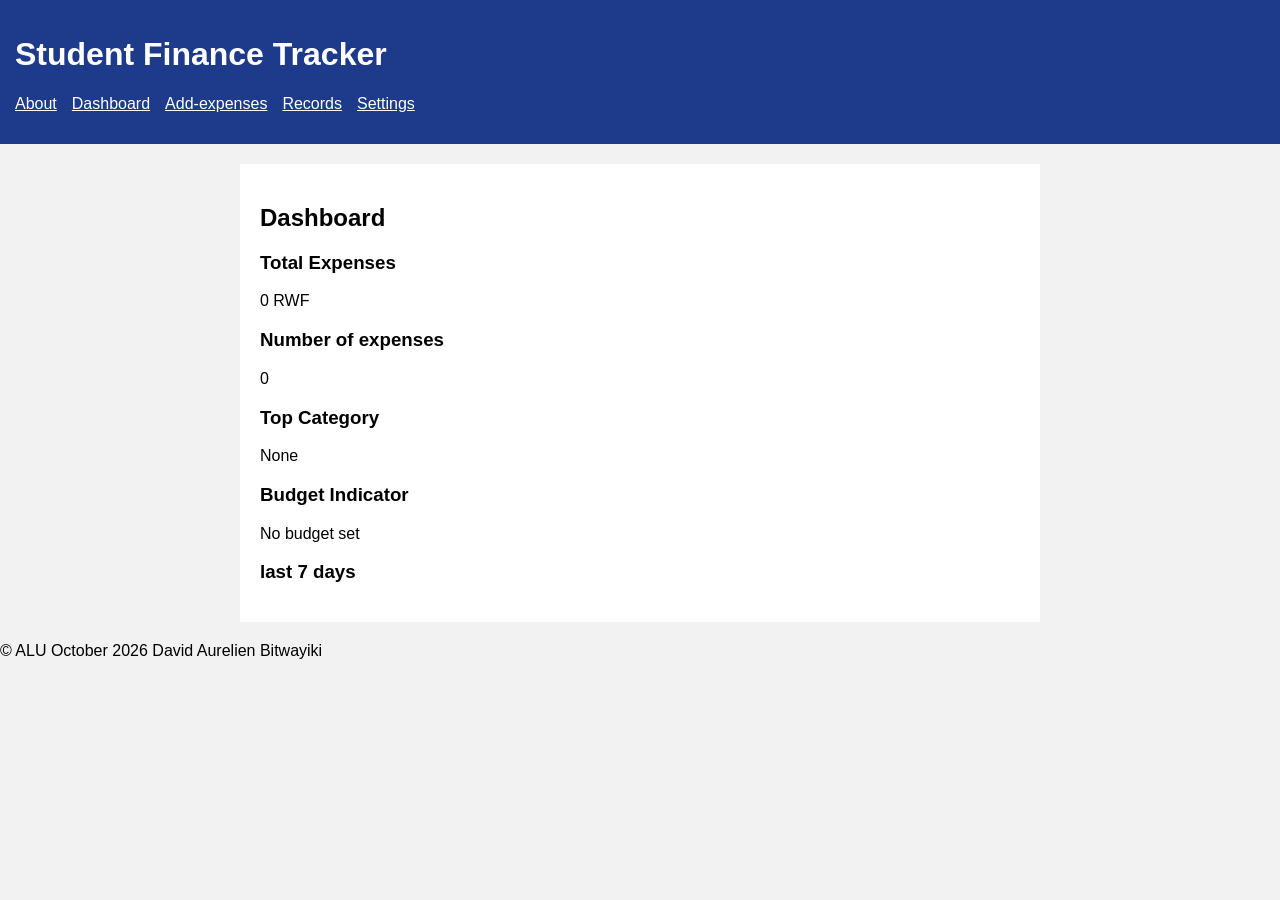
==== index.html @ 6ecde778 "index, about, add-expense, settings, records files modified" ====
<!DOCTYPE html> 
<html lang="en">
<head>
    <meta charset="UTF-8">
    <meta name="viewport" content="width=device-width, initial-scale=1.0">
    <title>     Students Finance Tracker</title>
    <link rel="stylesheet" href="styles/styles/main.css">
</head> 
<body>
        <a href="#main-content" class="skip-link"> Go to main content</a>
        <header>
            <h1>Student Finance Tracker</h1>
            <nav>
                <ul>
                    <li><a href="about.html" data-section="About">About</a></li>
                    <li><a href="dashboard.html" data-section="dashboard">Dashboard</a></li>
                    <li><a href="add-expense.html" data-section="add-expense">Add-expenses</a></li>
                    <li><a href="records.html" data-section="records">Records</a></li>
                    <li><a href="settings.html" data-section="settings">Settings</a></li>
                </ul>
            </nav>
        </header>
        <main id="main-content">
            <section id="dashboard" class="section active">
                <h2>Dashboard</h2>
                <div class="stats-grid">
                    <div class="stat-card">
                        <h3>Total Expenses</h3>
                        <p class="stat-value" id="stat-total"> 0 RWF</p>
                    </div>
                    <div class="stat-card">
                        <h3>Number of expenses</h3>
                        <p class="stat-value" id="stat-count">0</p>
                        
                </div>
                <div class="stat-card">
                    <h3>Top Category</h3>
                    <p class="stat-value" id="stat-top-category">None</p>   
                </div>
                </div>
                <div class="budget-indicator">
                    <h3>Budget Indicator</h3>
                    <p id="budget-status" role="status" aria-live="polite">No budget set</p>
                <div class="progress-bar">
                    <div class="progress" id="budget-progress"></div>
                </div>
                </div>
            <div class="chart-container">
                <h3> last 7 days     </h3>
                <div class="chart" id="chart-bars"> </div>
            </div>
            </section>
        </main>
        <footer>
        <p>© ALU October 2026 David Aurelien Bitwayiki</p>
    </footer>
    </body>
</html>
---- styles/styles/main.css ----
body {
  font-family: Arial, sans-serif;
  background: #f2f2f2;
  margin: 0;
}

.skip-link {
  position: absolute;
  left: -999px;
}
.skip-link:focus {
  left: 10px;
  top: 10px;
  background: white;
}

header {
  background: #1e3a8a;
  color: white;
  padding: 15px;
}

nav ul {
  list-style: none;
  padding: 0;
  display: flex;
  gap: 15px;
}
nav a {
  color: white;
}

main {
  max-width: 800px;
  margin: 20px auto;
  padding: 0 15px;
}

.section {
  display: none;
  background: white;
  padding: 20px;
}
.section.active {
  display: block;
}

label {
  display: block;
  margin-top: 10px;
}
input, select {
  width: 100%;
  padding: 7px;
}

button, .button {
  background: #6a6c70;
  color: white;
  border: none;
  padding: 8px 14px;
  cursor: pointer;
}
.secondary {
  background: #bbb;
  color: black;
}

.error {
  color: rgb(87, 84, 84);
}
.status {
  color: rgb(159, 163, 159);
}

:focus-visible {
  outline: 3px solid rgb(134, 133, 129);
}
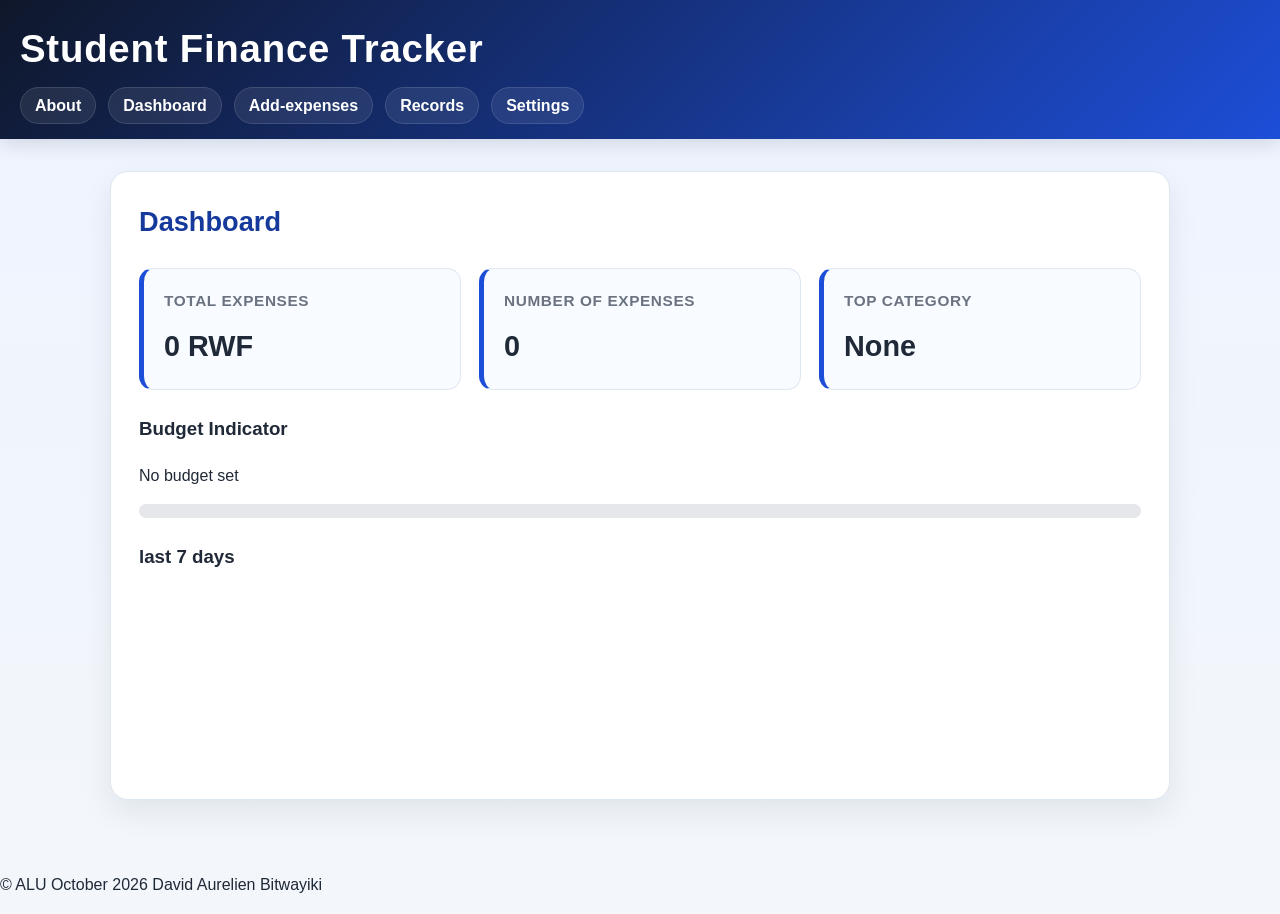
==== commit 20dd16ed: "changes" ====
--- a/index.html
+++ b/index.html
@@ -13,7 +13,7 @@
             <nav>
                 <ul>
                     <li><a href="about.html" data-section="About">About</a></li>
-                    <li><a href="dashboard.html" data-section="dashboard">Dashboard</a></li>
+                    <li><a href="index.html" data-section="dashboard">Dashboard</a></li>
                     <li><a href="add-expense.html" data-section="add-expense">Add-expenses</a></li>
                     <li><a href="records.html" data-section="records">Records</a></li>
                     <li><a href="settings.html" data-section="settings">Settings</a></li>
@@ -54,5 +54,6 @@
         <footer>
         <p>© ALU October 2026 David Aurelien Bitwayiki</p>
     </footer>
-    </body>
+        <script src="scripts/main.js"></script>
+        </body>
 </html>
--- a/styles/styles/main.css
+++ b/styles/styles/main.css
@@ -1,78 +1,278 @@
+:root {
+  --bg: #f3f7fb;
+  --panel: #ffffff;
+  --panel-alt: #f8fbff;
+  --primary: #1d4ed8;
+  --primary-dark: #163a9c;
+  --text: #1f2937;
+  --muted: #6b7280;
+  --border: #dfe7f1;
+  --success: #166534;
+  --danger: #b91c1c;
+  --shadow: 0 12px 30px rgba(15, 23, 42, 0.08);
+}
+
+* { box-sizing: border-box; }
+
 body {
-  font-family: Arial, sans-serif;
-  background: #f2f2f2;
   margin: 0;
+  font-family: "Segoe UI", Tahoma, Geneva, Verdana, sans-serif;
+  background: linear-gradient(180deg, #eef4ff 0%, var(--bg) 100%);
+  color: var(--text);
+  line-height: 1.6;
 }
 
 .skip-link {
   position: absolute;
   left: -999px;
 }
+
 .skip-link:focus {
-  left: 10px;
-  top: 10px;
-  background: white;
-}
-
+  left: 20px;
+  top: 20px;
+  background: #fff;
+  padding: 8px 12px;
+  border-radius: 8px;
+  z-index: 100;
+}
 header {
-  background: #1e3a8a;
-  color: white;
-  padding: 15px;
+  background: linear-gradient(135deg, #0f172a, var(--primary));
+  color: #fff;
+  padding: 18px 20px 20px;
+  box-shadow: 0 6px 18px rgba(15, 23, 42, 0.12);
+}
+
+header h1 {
+  margin: 0 0 14px;
+  font-size: clamp(1.8rem, 3vw, 2.5rem);
+  letter-spacing: 0.02em;
 }
 
 nav ul {
   list-style: none;
+  display: flex;
+  flex-wrap: wrap;
+  gap: 12px;
   padding: 0;
-  display: flex;
-  gap: 15px;
+  margin: 0;
 }
 nav a {
-  color: white;
+  color: #fff;
+  text-decoration: none;
+  background: rgba(255, 255, 255, 0.08);
+  border: 1px solid rgba(255, 255, 255, 0.12);
+  padding: 9px 14px;
+  border-radius: 999px;
+  transition: 0.2s ease;
+  font-weight: 600;
+}
+
+nav a:hover,
+nav a:focus-visible {
+  background: rgba(255, 255, 255, 0.18);
+  transform: translateY(-1px);
 }
 
 main {
-  max-width: 800px;
-  margin: 20px auto;
-  padding: 0 15px;
+  max-width: 1100px;
+  margin: 32px auto;
+  padding: 0 20px 40px;
 }
 
 .section {
   display: none;
-  background: white;
-  padding: 20px;
+  background: var(--panel);
+  border: 1px solid var(--border);
+  border-radius: 18px;
+  box-shadow: var(--shadow);
+  padding: 28px;
 }
 .section.active {
   display: block;
 }
 
+h2 {
+  margin-top: 0;
+  margin-bottom: 20px;
+  color: var(--primary-dark);
+  font-size: clamp(1.7rem, 2vw, 2.2rem);
+}
+
+.stats-grid {
+  display: grid;
+  grid-template-columns: repeat(auto-fit, minmax(180px, 1fr));
+  gap: 18px;
+  margin: 24px 0;
+}
+
+.stat-card {
+  background: var(--panel-alt);
+  border: 1px solid var(--border);
+  border-left: 5px solid var(--primary);
+  border-radius: 14px;
+  padding: 20px;
+}
+.stat-card h3 {
+  margin: 0 0 10px;
+  color: var(--muted);
+  font-size: 0.96rem;
+  font-weight: 700;
+  text-transform: uppercase;
+  letter-spacing: 0.04em;
+}
+
+.stat-value {
+  margin: 0;
+  font-size: 1.8rem;
+  font-weight: 700;
+  color: var(--text);
+}
+
+.budget-indicator,
+.chart-container,
+.records-controls,
+.form-group {
+  margin-top: 24px;
+}
+
+.progress-bar {
+  width: 100%;
+  height: 14px;
+  background: #e5e7eb;
+  border-radius: 999px;
+  overflow: hidden;
+  margin-top: 12px;
+}
+.progress {
+  height: 100%;
+  width: 0;
+  background: linear-gradient(90deg, #22c55e, #84cc16);
+  border-radius: inherit;
+  transition: width 0.3s ease;
+}
+
+.chart {
+  display: flex;
+  align-items: flex-end;
+  gap: 10px;
+  height: 180px;
+  padding-top: 12px;
+}
+
+.chart-bar {
+  flex: 1;
+  min-height: 30px;
+  border-radius: 10px 10px 0 0;
+  background: linear-gradient(180deg, #60a5fa, #1d4ed8);
+}
+
 label {
   display: block;
-  margin-top: 10px;
-}
-input, select {
+  margin-top: 14px;
+  margin-bottom: 8px;
+  font-weight: 600;
+  color: #374151;
+}
+
+input,
+select {
   width: 100%;
-  padding: 7px;
-}
-
-button, .button {
-  background: #6a6c70;
-  color: white;
+  padding: 10px 12px;
+  border: 1px solid var(--border);
+  border-radius: 10px;
+  font: inherit;
+  background: #fff;
+  color: var(--text);
+}
+input:focus,
+select:focus {
+  outline: 3px solid rgba(29, 78, 216, 0.15);
+  border-color: var(--primary);
+}
+
+button,
+.button {
+  display: inline-flex;
+  align-items: center;
+  justify-content: center;
   border: none;
-  padding: 8px 14px;
+  border-radius: 10px;
+  background: var(--primary);
+  color: #fff;
+  padding: 10px 16px;
+  font: inherit;
+  font-weight: 600;
   cursor: pointer;
-}
+  transition: 0.2s ease;
+}
+
+button:hover,
+.button:hover {
+  background: var(--primary-dark);
+}
+
 .secondary {
-  background: #bbb;
-  color: black;
+  background: #e5e7eb;
+  color: var(--text);
+}
+.secondary:hover {
+  background: #d1d5db;
+}
+
+.actions {
+  display: flex;
+  flex-wrap: wrap;
+  gap: 12px;
+  margin-top: 18px;
 }
 
 .error {
-  color: rgb(87, 84, 84);
-}
+  display: block;
+  min-height: 18px;
+  color: var(--danger);
+  font-size: 0.88rem;
+  margin-top: 4px;
+}
+
 .status {
-  color: rgb(159, 163, 159);
+  color: var(--success);
+  margin-top: 14px;
+  font-weight: 600;
+}
+
+.table-wrapper {
+  overflow-x: auto;
+  margin-top: 18px;
+}
+table {
+  width: 100%;
+  border-collapse: collapse;
+  background: #fff;
+  border: 1px solid var(--border);
+  border-radius: 12px;
+  overflow: hidden;
+}
+
+th,
+td {
+  padding: 12px 14px;
+  border-bottom: 1px solid var(--border);
+  text-align: left;
+}
+
+th {
+  background: #f3f7ff;
+  color: var(--primary-dark);
+  font-size: 0.88rem;
+  text-transform: uppercase;
+  letter-spacing: 0.04em;
+}
+
+#import-file {
+  display: none;
 }
 
 :focus-visible {
-  outline: 3px solid rgb(134, 133, 129);
-}
+  outline: 3px solid rgba(29, 78, 216, 0.25);
+  outline-offset: 2px;
+}
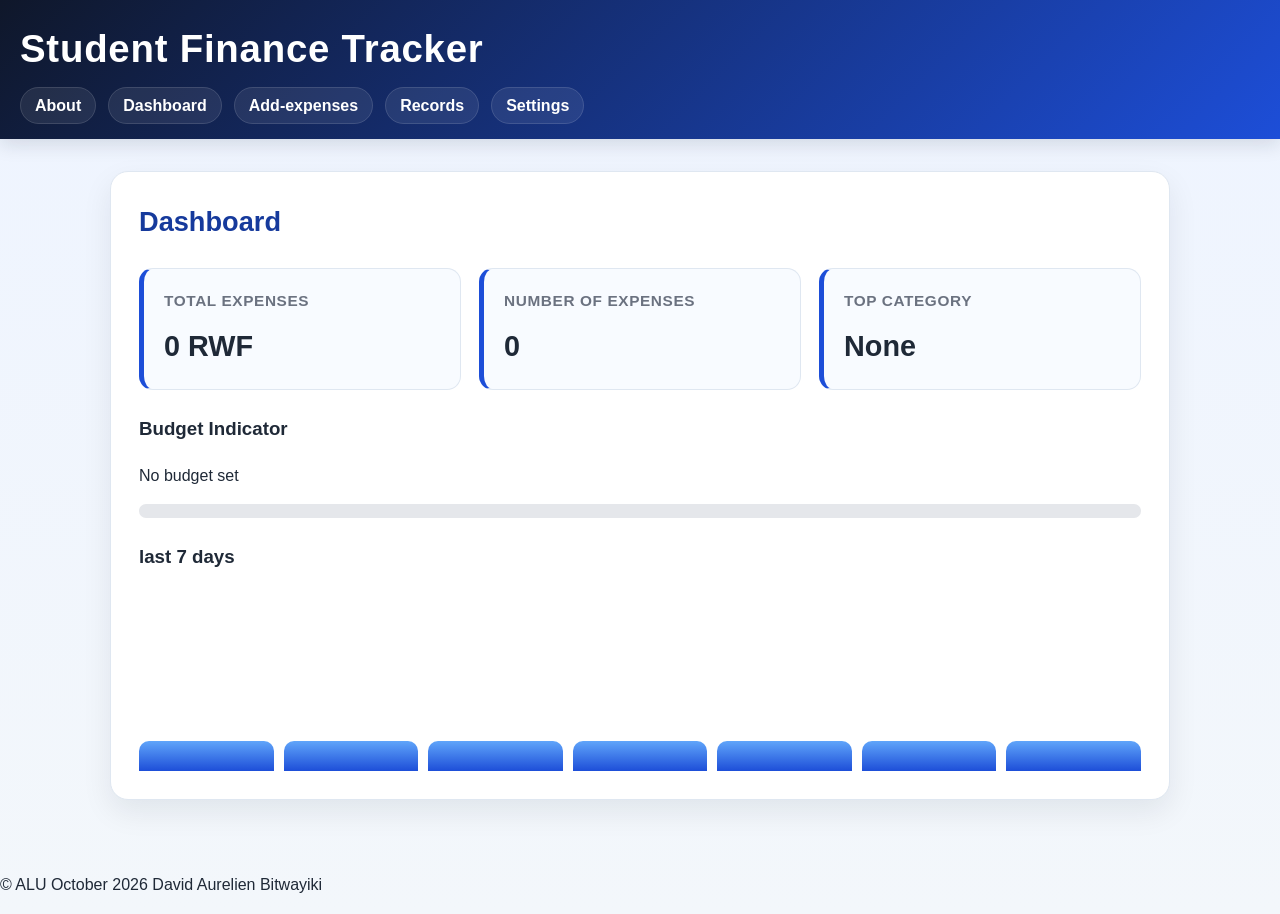
==== commit ebf7ebc0: "link re-addition" ====
--- a/index.html
+++ b/index.html
@@ -4,7 +4,7 @@
     <meta charset="UTF-8">
     <meta name="viewport" content="width=device-width, initial-scale=1.0">
     <title>     Students Finance Tracker</title>
-    <link rel="stylesheet" href="styles/styles/main.css">
+    <link rel="stylesheet" href="styles/main.css">
 </head> 
 <body>
         <a href="#main-content" class="skip-link"> Go to main content</a>
--- a/styles/main.css
+++ b/styles/main.css
@@ -0,0 +1,278 @@
+:root {
+  --bg: #f3f7fb;
+  --panel: #ffffff;
+  --panel-alt: #f8fbff;
+  --primary: #1d4ed8;
+  --primary-dark: #163a9c;
+  --text: #1f2937;
+  --muted: #6b7280;
+  --border: #dfe7f1;
+  --success: #166534;
+  --danger: #b91c1c;
+  --shadow: 0 12px 30px rgba(15, 23, 42, 0.08);
+}
+
+* { box-sizing: border-box; }
+
+body {
+  margin: 0;
+  font-family: "Segoe UI", Tahoma, Geneva, Verdana, sans-serif;
+  background: linear-gradient(180deg, #eef4ff 0%, var(--bg) 100%);
+  color: var(--text);
+  line-height: 1.6;
+}
+
+.skip-link {
+  position: absolute;
+  left: -999px;
+}
+
+.skip-link:focus {
+  left: 20px;
+  top: 20px;
+  background: #fff;
+  padding: 8px 12px;
+  border-radius: 8px;
+  z-index: 100;
+}
+header {
+  background: linear-gradient(135deg, #0f172a, var(--primary));
+  color: #fff;
+  padding: 18px 20px 20px;
+  box-shadow: 0 6px 18px rgba(15, 23, 42, 0.12);
+}
+
+header h1 {
+  margin: 0 0 14px;
+  font-size: clamp(1.8rem, 3vw, 2.5rem);
+  letter-spacing: 0.02em;
+}
+
+nav ul {
+  list-style: none;
+  display: flex;
+  flex-wrap: wrap;
+  gap: 12px;
+  padding: 0;
+  margin: 0;
+}
+nav a {
+  color: #fff;
+  text-decoration: none;
+  background: rgba(255, 255, 255, 0.08);
+  border: 1px solid rgba(255, 255, 255, 0.12);
+  padding: 9px 14px;
+  border-radius: 999px;
+  transition: 0.2s ease;
+  font-weight: 600;
+}
+
+nav a:hover,
+nav a:focus-visible {
+  background: rgba(255, 255, 255, 0.18);
+  transform: translateY(-1px);
+}
+
+main {
+  max-width: 1100px;
+  margin: 32px auto;
+  padding: 0 20px 40px;
+}
+
+.section {
+  display: none;
+  background: var(--panel);
+  border: 1px solid var(--border);
+  border-radius: 18px;
+  box-shadow: var(--shadow);
+  padding: 28px;
+}
+.section.active {
+  display: block;
+}
+
+h2 {
+  margin-top: 0;
+  margin-bottom: 20px;
+  color: var(--primary-dark);
+  font-size: clamp(1.7rem, 2vw, 2.2rem);
+}
+
+.stats-grid {
+  display: grid;
+  grid-template-columns: repeat(auto-fit, minmax(180px, 1fr));
+  gap: 18px;
+  margin: 24px 0;
+}
+
+.stat-card {
+  background: var(--panel-alt);
+  border: 1px solid var(--border);
+  border-left: 5px solid var(--primary);
+  border-radius: 14px;
+  padding: 20px;
+}
+.stat-card h3 {
+  margin: 0 0 10px;
+  color: var(--muted);
+  font-size: 0.96rem;
+  font-weight: 700;
+  text-transform: uppercase;
+  letter-spacing: 0.04em;
+}
+
+.stat-value {
+  margin: 0;
+  font-size: 1.8rem;
+  font-weight: 700;
+  color: var(--text);
+}
+
+.budget-indicator,
+.chart-container,
+.records-controls,
+.form-group {
+  margin-top: 24px;
+}
+
+.progress-bar {
+  width: 100%;
+  height: 14px;
+  background: #e5e7eb;
+  border-radius: 999px;
+  overflow: hidden;
+  margin-top: 12px;
+}
+.progress {
+  height: 100%;
+  width: 0;
+  background: linear-gradient(90deg, #22c55e, #84cc16);
+  border-radius: inherit;
+  transition: width 0.3s ease;
+}
+
+.chart {
+  display: flex;
+  align-items: flex-end;
+  gap: 10px;
+  height: 180px;
+  padding-top: 12px;
+}
+
+.chart-bar {
+  flex: 1;
+  min-height: 30px;
+  border-radius: 10px 10px 0 0;
+  background: linear-gradient(180deg, #60a5fa, #1d4ed8);
+}
+
+label {
+  display: block;
+  margin-top: 14px;
+  margin-bottom: 8px;
+  font-weight: 600;
+  color: #374151;
+}
+
+input,
+select {
+  width: 100%;
+  padding: 10px 12px;
+  border: 1px solid var(--border);
+  border-radius: 10px;
+  font: inherit;
+  background: #fff;
+  color: var(--text);
+}
+input:focus,
+select:focus {
+  outline: 3px solid rgba(29, 78, 216, 0.15);
+  border-color: var(--primary);
+}
+
+button,
+.button {
+  display: inline-flex;
+  align-items: center;
+  justify-content: center;
+  border: none;
+  border-radius: 10px;
+  background: var(--primary);
+  color: #fff;
+  padding: 10px 16px;
+  font: inherit;
+  font-weight: 600;
+  cursor: pointer;
+  transition: 0.2s ease;
+}
+
+button:hover,
+.button:hover {
+  background: var(--primary-dark);
+}
+
+.secondary {
+  background: #e5e7eb;
+  color: var(--text);
+}
+.secondary:hover {
+  background: #d1d5db;
+}
+
+.actions {
+  display: flex;
+  flex-wrap: wrap;
+  gap: 12px;
+  margin-top: 18px;
+}
+
+.error {
+  display: block;
+  min-height: 18px;
+  color: var(--danger);
+  font-size: 0.88rem;
+  margin-top: 4px;
+}
+
+.status {
+  color: var(--success);
+  margin-top: 14px;
+  font-weight: 600;
+}
+
+.table-wrapper {
+  overflow-x: auto;
+  margin-top: 18px;
+}
+table {
+  width: 100%;
+  border-collapse: collapse;
+  background: #fff;
+  border: 1px solid var(--border);
+  border-radius: 12px;
+  overflow: hidden;
+}
+
+th,
+td {
+  padding: 12px 14px;
+  border-bottom: 1px solid var(--border);
+  text-align: left;
+}
+
+th {
+  background: #f3f7ff;
+  color: var(--primary-dark);
+  font-size: 0.88rem;
+  text-transform: uppercase;
+  letter-spacing: 0.04em;
+}
+
+#import-file {
+  display: none;
+}
+
+:focus-visible {
+  outline: 3px solid rgba(29, 78, 216, 0.25);
+  outline-offset: 2px;
+}
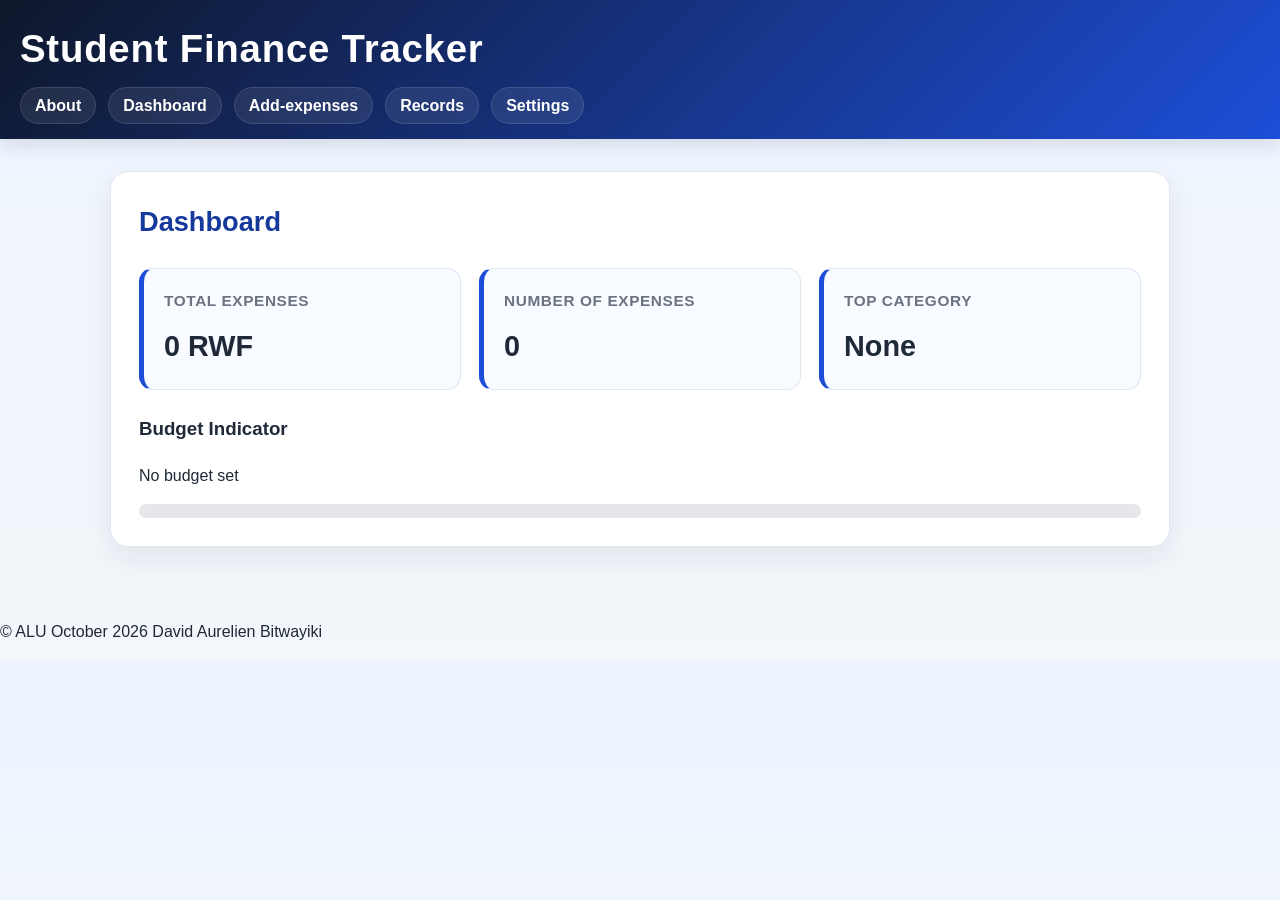
==== commit 4934bc10: "corrections" ====
--- a/index.html
+++ b/index.html
@@ -45,10 +45,6 @@
                     <div class="progress" id="budget-progress"></div>
                 </div>
                 </div>
-            <div class="chart-container">
-                <h3> last 7 days     </h3>
-                <div class="chart" id="chart-bars"> </div>
-            </div>
             </section>
         </main>
         <footer>
--- a/styles/main.css
+++ b/styles/main.css
@@ -129,7 +129,6 @@
 }
 
 .budget-indicator,
-.chart-container,
 .records-controls,
 .form-group {
   margin-top: 24px;
@@ -149,21 +148,6 @@
   background: linear-gradient(90deg, #22c55e, #84cc16);
   border-radius: inherit;
   transition: width 0.3s ease;
-}
-
-.chart {
-  display: flex;
-  align-items: flex-end;
-  gap: 10px;
-  height: 180px;
-  padding-top: 12px;
-}
-
-.chart-bar {
-  flex: 1;
-  min-height: 30px;
-  border-radius: 10px 10px 0 0;
-  background: linear-gradient(180deg, #60a5fa, #1d4ed8);
 }
 
 label {
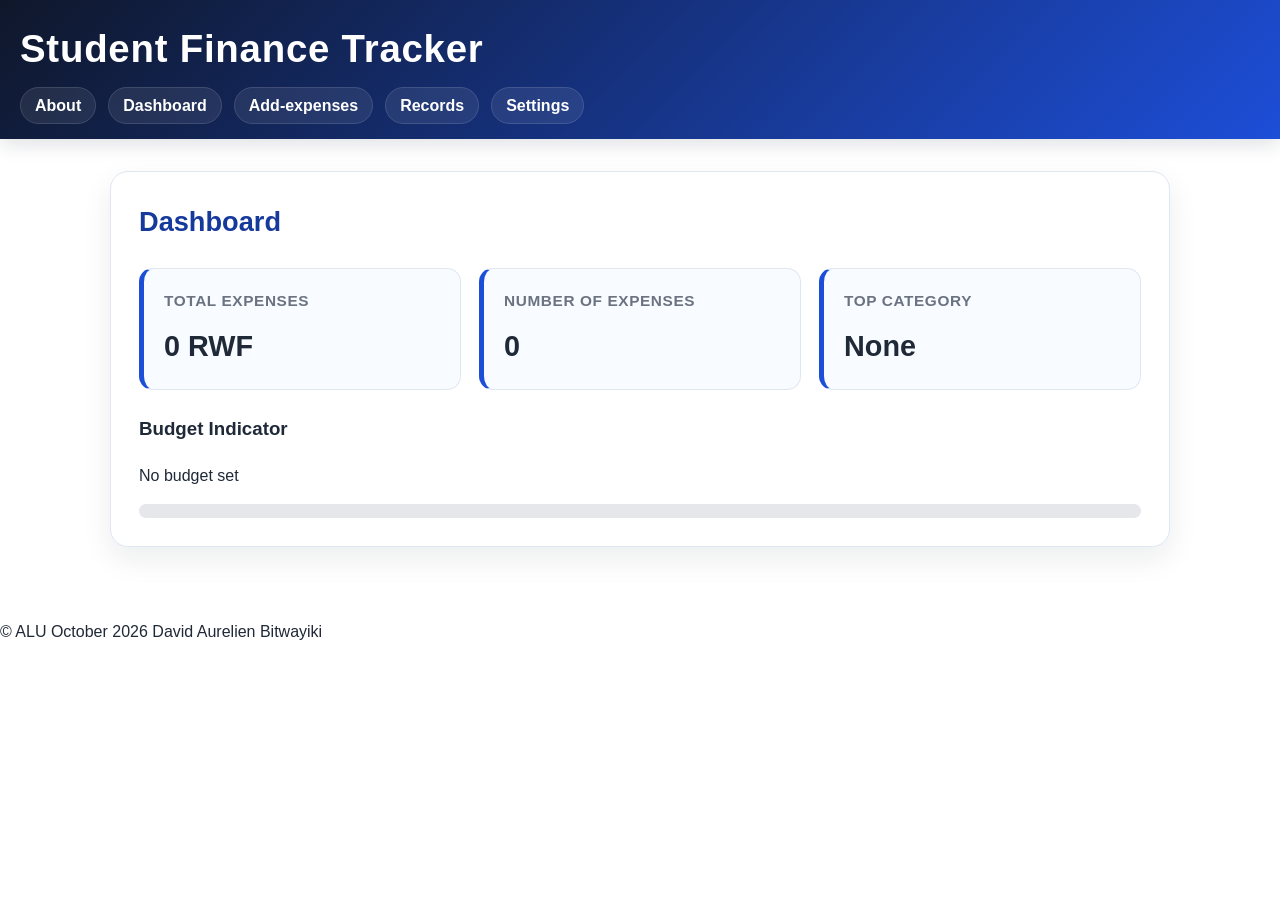
==== commit 55c58bd5: "footer added , and go to main content link added" ====
--- a/index.html
+++ b/index.html
@@ -7,7 +7,7 @@
     <link rel="stylesheet" href="styles/main.css">
 </head> 
 <body>
-        <a href="#main-content" class="skip-link"> Go to main content</a>
+        <a href="#main-content" class="skip-link">Go to main content</a>
         <header>
             <h1>Student Finance Tracker</h1>
             <nav>
@@ -20,7 +20,7 @@
                 </ul>
             </nav>
         </header>
-        <main id="main-content">
+        <main id="main-content" tabinex="-1">
             <section id="dashboard" class="section active">
                 <h2>Dashboard</h2>
                 <div class="stats-grid">
--- a/styles/main.css
+++ b/styles/main.css
@@ -7,17 +7,17 @@
   --text: #1f2937;
   --muted: #6b7280;
   --border: #dfe7f1;
-  --success: #166534;
+  --sucess: #166534;
   --danger: #b91c1c;
-  --shadow: 0 12px 30px rgba(15, 23, 42, 0.08);
-}
-
-* { box-sizing: border-box; }
-
-body {
+  --shadow: 0 12px 30px rgba(15,23,42,0.08);
+}
+
+*{box-sizing: border-box;}
+
+body{
   margin: 0;
-  font-family: "Segoe UI", Tahoma, Geneva, Verdana, sans-serif;
-  background: linear-gradient(180deg, #eef4ff 0%, var(--bg) 100%);
+  font-family: "segeo UI", Tahoma, Geneva, Verdana, sans-serif;
+  background: linear-gradient(180deg, #eef4ff 0%, var(--bf) 100%);
   color: var(--text);
   line-height: 1.6;
 }
@@ -31,7 +31,7 @@
   left: 20px;
   top: 20px;
   background: #fff;
-  padding: 8px 12px;
+  padding:8px 12px;
   border-radius: 8px;
   z-index: 100;
 }
@@ -39,7 +39,7 @@
   background: linear-gradient(135deg, #0f172a, var(--primary));
   color: #fff;
   padding: 18px 20px 20px;
-  box-shadow: 0 6px 18px rgba(15, 23, 42, 0.12);
+  box-shadow: 0 6px 18px rgba(15,23,42,0.12);
 }
 
 header h1 {
@@ -48,7 +48,7 @@
   letter-spacing: 0.02em;
 }
 
-nav ul {
+nav ul { 
   list-style: none;
   display: flex;
   flex-wrap: wrap;
